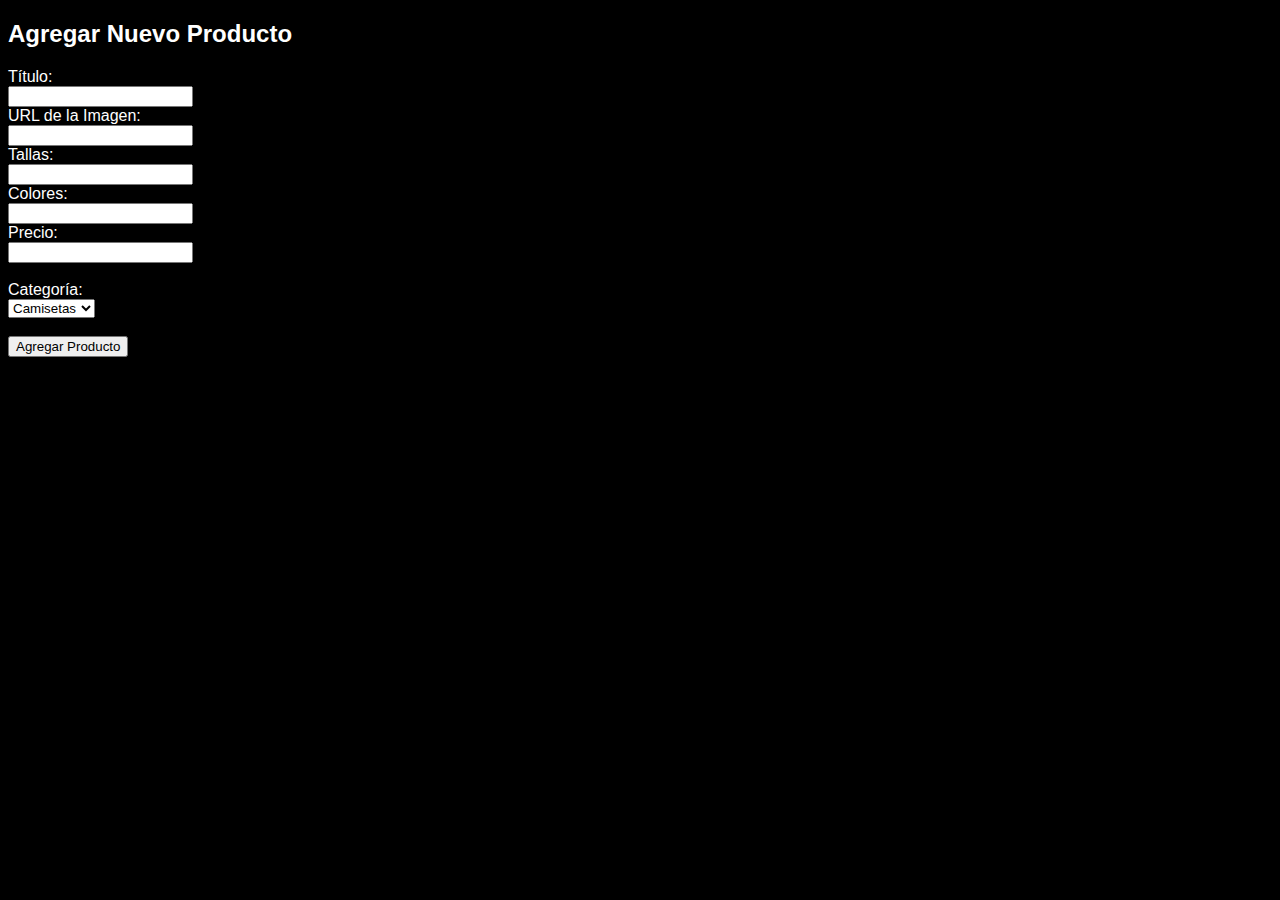
==== html/admin.html @ 38801b76 "avance 2" ====
<!DOCTYPE html>
<html lang="es">
<head>
    <meta charset="UTF-8">
    <meta name="viewport" content="width=device-width, initial-scale=1.0">
    <title>Panel de Administración - Black Opulence</title>
    <link rel="stylesheet" href="/css/styles.css">
</head>
<body>
    <h2>Agregar Nuevo Producto</h2>
    <form action="/php/procesar.php" method="POST">
        <label for="titulo">Título:</label><br>
        <input type="text" id="titulo" name="titulo" required><br>
        <label for="imagen">URL de la Imagen:</label><br>
        <input type="text" id="imagen" name="imagen" required><br>
        <label for="tallas">Tallas:</label><br>
        <input type="text" id="tallas" name="tallas" required><br>
        <label for="colores">Colores:</label><br>
        <input type="text" id="colores" name="colores" required><br>
        <label for="precio">Precio:</label><br>
        <input type="text" id="precio" name="precio" required><br><br>
        <label for="categoria">Categoría:</label><br>
        <select id="categoria" name="categoria" required>
            <option value="1">Camisetas</option>
            <option value="2">Gorras</option>
            <option value="3">Sudaderas</option>
        </select><br><br>
        <input type="submit" value="Agregar Producto">
    </form>
</body>
</html>
---- css/styles.css ----
body {
  font-family: 'Montserrat', sans-serif;
  background-color: #000000;
  color: #ffffff;
}

/* Encabezado */
.navbar {
  background-color: #000000;
}

.bg-dark {
  background-color: rgb(0, 0, 0) !important;
}

/* Estilo para la imagen de fondo del encabezado */
.custom-header-bg {
  background-image: url('/imagenes/fondoportada.png');
  background-size: cover;
  background-position: center top;
  background-attachment: fixed;
}

/* Estilo para el filtro oscuro */
.dark-overlay {
  top: 0;
  right: 0;
  bottom: 0;
  left: 0;
  background-color: rgba(0, 0, 0, 0.3); 
}

/* Estilos para el contenido del encabezado */
.custom-header-content {
  position: relative;
  z-index: 1;
  color: #ffffff;
}

/* Estilos para las imágenes dentro de las cajas de tendencias */
.trend-item img {
  width: 100%; 
  height: auto; 
  border-radius: 10px; }

.navbar-brand,
.navbar-nav .nav-link {
  color: #ffd700; 
}

.navbar-toggler-icon {
  background-color: #ffd700; 
}

.navbar-toggler {
  border-color: #ffd700; 
}

.btn-primary {
  color: #fff;
  background-color: #ffd700; 
  border-color: #ffd700; 
}

/* Botones personalizados */
.custom-btn {
  background-color: #ffd700; 
  color: #000000; 
  border: 2px solid transparent;
  border-radius: 25px;
  padding: 10px 20px;
  font-size: 18px;
  text-decoration: none;
  transition: all 0.3s ease;
}

.custom-btn:hover {
  background-color: transparent;
  border-color: #ffd700; 
  color: #ffd700; 
}

/* Cartas (cards) */
.card {
  background-color: #000000; 
  color: #ffd700; 
  border: 2px solid #ffd700; 
  transition: background-color 0.3s ease; 
  border-radius: 10px;
  box-shadow: 0 4px 8px rgba(0, 0, 0, 0.1);
}

.card-title,
.card-text {
  color: #ffffff; 
}

.card:hover {
  background-color: #ffd700; 
  color: #000000; 
  cursor: pointer;
}

/* Sección de Tendencias */
.trending-section {
  background-color: #000000; 
  color: #ffffff; 
}

.section-title {
  color: #ffd700; 
  text-align: center;
}

.trend-item {
  background-color: transparent;
  border: 2px solid #ffd700; 
  border-radius: 10px;
  transition: background-color 0.3s ease; 
}

.trend-item:hover {
  background-color: #ffd700; 
  color: #000000;
  cursor: pointer;
}


.brand-section {
  background-color: #000000; 
  color: #ffffff; 
  padding: 80px 0;
}

.section-titleinfo {
  color: #ffd700; 
  margin-bottom: 50px;
}

.brand-info h2 {
  color: #ffffff; 
}

.brand-info p {
  color: #ffffff;
  margin-bottom: 20px;
}

.brand-info a {
  color: #000000; 
  background-color: #ffd700; 
  border: 2px solid #ffd700; 
  border-radius: 25px;
  padding: 15px 30px;
  font-size: 18px;
  text-decoration: none;
  transition: all 0.3s ease;
}

.brand-info a:hover {
  background-color: transparent;
  color: #ffd700; 
}

.brand-image img {
  max-width: 100%;
  border-radius: 10px;
}
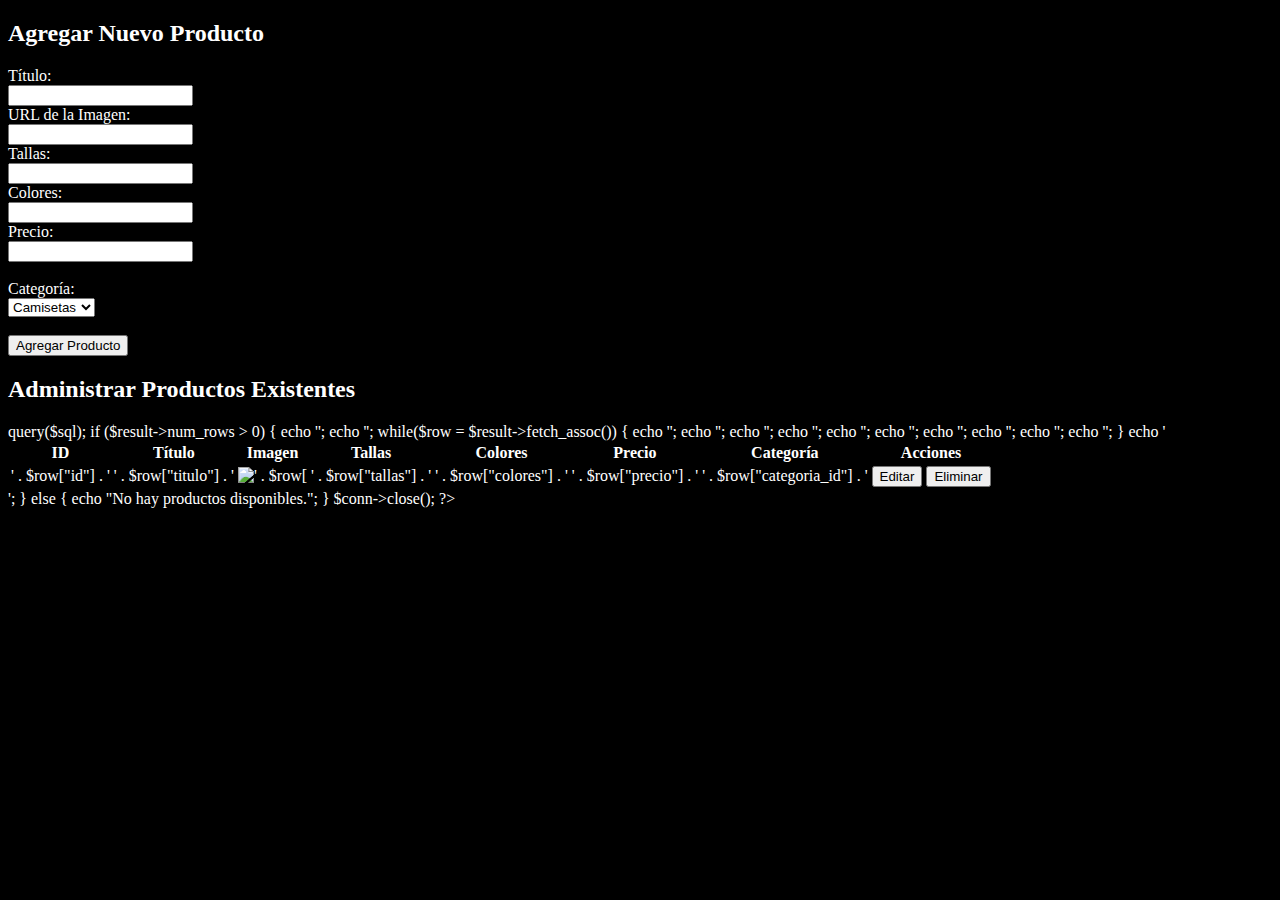
==== commit 4e39dbeb: "php admin" ====
--- a/html/admin.html
+++ b/html/admin.html
@@ -8,7 +8,7 @@
 </head>
 <body>
     <h2>Agregar Nuevo Producto</h2>
-    <form action="/php/procesar.php" method="POST">
+    <form action="/php/agregar_producto.php" method="POST">
         <label for="titulo">Título:</label><br>
         <input type="text" id="titulo" name="titulo" required><br>
         <label for="imagen">URL de la Imagen:</label><br>
@@ -27,5 +27,44 @@
         </select><br><br>
         <input type="submit" value="Agregar Producto">
     </form>
+
+    <h2>Administrar Productos Existentes</h2>
+    <?php
+    include '/php/db.php';
+
+    $sql = "SELECT * FROM productos";
+    $result = $conn->query($sql);
+
+    if ($result->num_rows > 0) {
+        echo '<table>';
+        echo '<tr><th>ID</th><th>Título</th><th>Imagen</th><th>Tallas</th><th>Colores</th><th>Precio</th><th>Categoría</th><th>Acciones</th></tr>';
+        while($row = $result->fetch_assoc()) {
+            echo '<tr>';
+            echo '<td>' . $row["id"] . '</td>';
+            echo '<td>' . $row["titulo"] . '</td>';
+            echo '<td><img src="' . $row["imagen"] . '" alt="' . $row["titulo"] . '" width="50"></td>';
+            echo '<td>' . $row["tallas"] . '</td>';
+            echo '<td>' . $row["colores"] . '</td>';
+            echo '<td>' . $row["precio"] . '</td>';
+            echo '<td>' . $row["categoria_id"] . '</td>';
+            echo '<td>
+                    <form action="/php/actualizar_producto.php" method="POST" style="display:inline;">
+                        <input type="hidden" name="id" value="' . $row["id"] . '">
+                        <input type="submit" value="Editar">
+                    </form>
+                    <form action="/php/eliminar_producto.php" method="POST" style="display:inline;">
+                        <input type="hidden" name="id" value="' . $row["id"] . '">
+                        <input type="submit" value="Eliminar">
+                    </form>
+                  </td>';
+            echo '</tr>';
+        }
+        echo '</table>';
+    } else {
+        echo "No hay productos disponibles.";
+    }
+
+    $conn->close();
+    ?>
 </body>
 </html>
--- a/css/styles.css
+++ b/css/styles.css
@@ -1,5 +1,5 @@
 body {
-  font-family: 'Montserrat', sans-serif;
+  font-family: 'Kanit';
   background-color: #000000;
   color: #ffffff;
 }
@@ -166,3 +166,29 @@
   max-width: 100%;
   border-radius: 10px;
 }
+
+/* Footer */
+footer {
+  background-color: #000000;
+  color: #ffffff;
+}
+
+footer a {
+  color: #ffd700;
+  text-decoration: none;
+}
+
+footer a:hover {
+  color: #ffffff;
+  text-decoration: none;
+}
+
+footer .btn-outline-light {
+  border-color: #ffd700;
+  color: #ffd700;
+}
+
+footer .btn-outline-light:hover {
+  background-color: #ffd700;
+  color: #000000;
+}
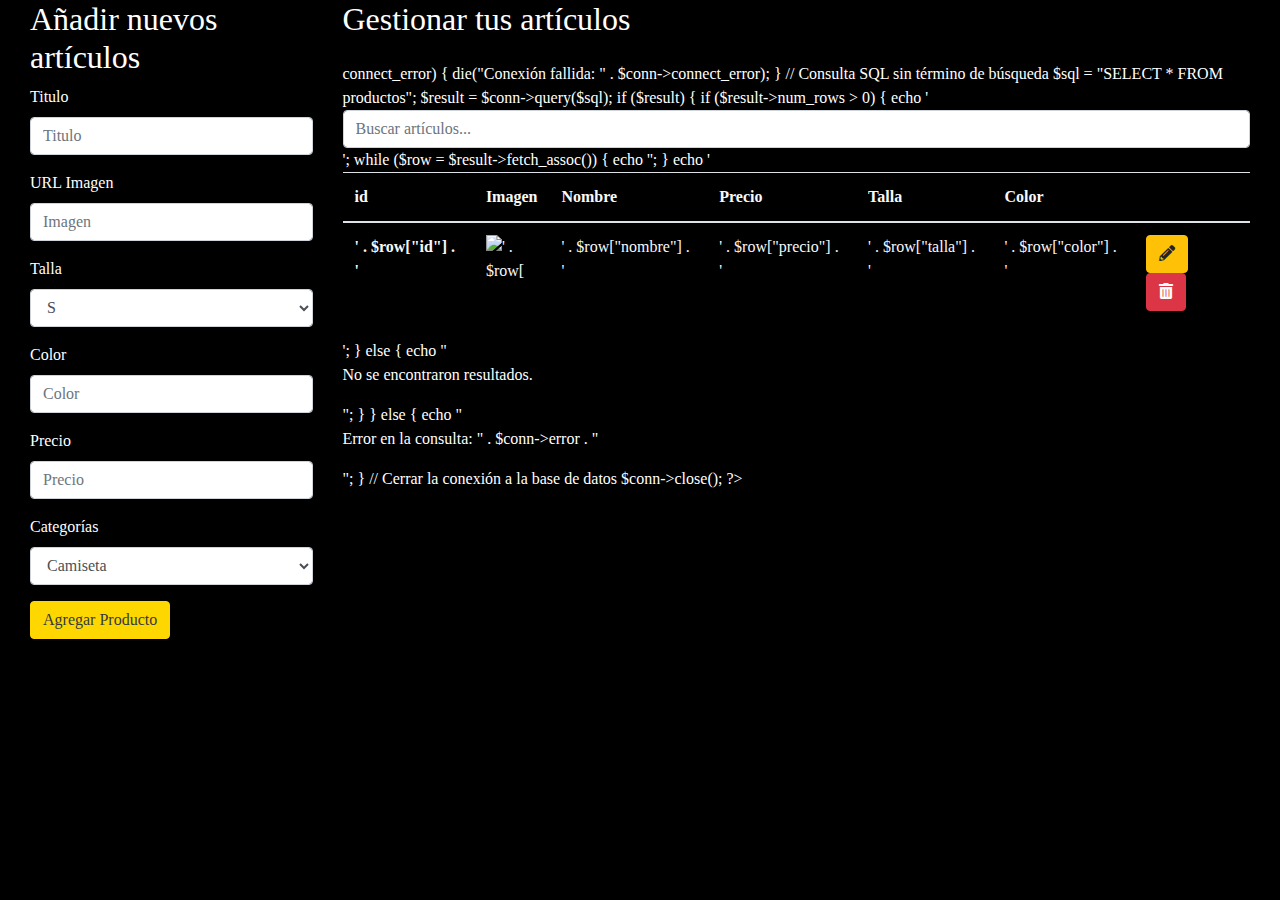
==== commit 26b80310: "nuevos cambios problemas" ====
--- a/html/admin.html
+++ b/html/admin.html
@@ -1,70 +1,82 @@
 <!DOCTYPE html>
 <html lang="es">
+
 <head>
     <meta charset="UTF-8">
     <meta name="viewport" content="width=device-width, initial-scale=1.0">
     <title>Panel de Administración - Black Opulence</title>
+    <link href="https://maxcdn.bootstrapcdn.com/bootstrap/4.5.2/css/bootstrap.min.css" rel="stylesheet">
     <link rel="stylesheet" href="/css/styles.css">
 </head>
+
 <body>
-    <h2>Agregar Nuevo Producto</h2>
-    <form action="/php/agregar_producto.php" method="POST">
-        <label for="titulo">Título:</label><br>
-        <input type="text" id="titulo" name="titulo" required><br>
-        <label for="imagen">URL de la Imagen:</label><br>
-        <input type="text" id="imagen" name="imagen" required><br>
-        <label for="tallas">Tallas:</label><br>
-        <input type="text" id="tallas" name="tallas" required><br>
-        <label for="colores">Colores:</label><br>
-        <input type="text" id="colores" name="colores" required><br>
-        <label for="precio">Precio:</label><br>
-        <input type="text" id="precio" name="precio" required><br><br>
-        <label for="categoria">Categoría:</label><br>
-        <select id="categoria" name="categoria" required>
-            <option value="1">Camisetas</option>
-            <option value="2">Gorras</option>
-            <option value="3">Sudaderas</option>
-        </select><br><br>
-        <input type="submit" value="Agregar Producto">
-    </form>
+<div class="container" style="max-width: 1440px;">
+    <div class="container-fluid">
+        <div class="row content">
+            <div class="col-sm-3 sidenav">
+                <h2>Añadir nuevos artículos</h2>
+                <form action="/php/agregar_producto.php" method="POST">
+                    <div class="form-group">
+                        <label for="titulo">Titulo</label>
+                        <input type="text" class="form-control" id="titulo" name="titulo" placeholder="Titulo" required>
+                    </div>
+                    <div class="form-group">
+                        <label for="imagen">URL Imagen</label>
+                        <input type="text" class="form-control" id="imagen" placeholder="Imagen" name="imagen" required>
+                    </div>
+                    <div class="form-group">
+                        <label for="tallas">Talla</label>
+                        <select class="form-control" id="tallas" name="tallas" required>
+                            <option>S</option>
+                            <option>M</option>
+                            <option>L</option>
+                            <option>XL</option>
+                            <option>EG</option>
+                        </select>
+                    </div>
+                    <div class="form-group">
+                        <label for="colores">Color</label>
+                        <input type="text" class="form-control" id="colores" name="colores" placeholder="Color" required>
+                    </div>
+                    <div class="form-group">
+                        <label for="precio">Precio</label>
+                        <input type="number" class="form-control" id="precio" name="precio" placeholder="Precio" min="0" required>
+                    </div>
+                    <div class="form-group">
+                        <label for="categoria">Categorías</label>
+                        <select class="form-control" id="categoria" name="categoria" required>
+                            <option value="1">Camiseta</option>
+                            <option value="2">Gorras</option>
+                            <option value="3">Zapatillas</option>
+                        </select>
+                    </div>
+                    <button type="submit" class="btn btn-primary text-dark">Agregar Producto</button>
+                </form>
+            </div>
+            <div class="col-sm-9">
+                <h2>Gestionar tus artículos</h2>
+                <div id="productos-container" class="mt-4"></div>
+            </div>
+        </div>
+    </div>
+</div>
+   
 
-    <h2>Administrar Productos Existentes</h2>
-    <?php
-    include '/php/db.php';
+    <script src="https://ajax.googleapis.com/ajax/libs/jquery/3.5.1/jquery.min.js"></script>
 
-    $sql = "SELECT * FROM productos";
-    $result = $conn->query($sql);
+    <script>
+        $(document).ready(function () {
+            // Realiza una solicitud AJAX al archivo PHP
+            $.ajax({
+                url: '/php/admin_products.php',
+                type: 'GET',
+                success: function (response) {
+                    // Inserta la respuesta en el contenedor de productos
+                    $('#productos-container').html(response);
+                }
+            });
+        });
+    </script>
+</body>
 
-    if ($result->num_rows > 0) {
-        echo '<table>';
-        echo '<tr><th>ID</th><th>Título</th><th>Imagen</th><th>Tallas</th><th>Colores</th><th>Precio</th><th>Categoría</th><th>Acciones</th></tr>';
-        while($row = $result->fetch_assoc()) {
-            echo '<tr>';
-            echo '<td>' . $row["id"] . '</td>';
-            echo '<td>' . $row["titulo"] . '</td>';
-            echo '<td><img src="' . $row["imagen"] . '" alt="' . $row["titulo"] . '" width="50"></td>';
-            echo '<td>' . $row["tallas"] . '</td>';
-            echo '<td>' . $row["colores"] . '</td>';
-            echo '<td>' . $row["precio"] . '</td>';
-            echo '<td>' . $row["categoria_id"] . '</td>';
-            echo '<td>
-                    <form action="/php/actualizar_producto.php" method="POST" style="display:inline;">
-                        <input type="hidden" name="id" value="' . $row["id"] . '">
-                        <input type="submit" value="Editar">
-                    </form>
-                    <form action="/php/eliminar_producto.php" method="POST" style="display:inline;">
-                        <input type="hidden" name="id" value="' . $row["id"] . '">
-                        <input type="submit" value="Eliminar">
-                    </form>
-                  </td>';
-            echo '</tr>';
-        }
-        echo '</table>';
-    } else {
-        echo "No hay productos disponibles.";
-    }
-
-    $conn->close();
-    ?>
-</body>
-</html>
+</html>--- a/css/styles.css
+++ b/css/styles.css
@@ -41,7 +41,8 @@
 .trend-item img {
   width: 100%; 
   height: auto; 
-  border-radius: 10px; }
+  border-radius: 10px; 
+}
 
 .navbar-brand,
 .navbar-nav .nav-link {
@@ -85,7 +86,7 @@
   background-color: #000000; 
   color: #ffd700; 
   border: 2px solid #ffd700; 
-  transition: background-color 0.3s ease; 
+  transition: background-color 0.3s ease, color 0.3s ease; 
   border-radius: 10px;
   box-shadow: 0 4px 8px rgba(0, 0, 0, 0.1);
 }
@@ -99,6 +100,11 @@
   background-color: #ffd700; 
   color: #000000; 
   cursor: pointer;
+}
+
+.card:hover .card-title,
+.card:hover .card-text {
+  color: #000000; 
 }
 
 /* Sección de Tendencias */
@@ -110,13 +116,28 @@
 .section-title {
   color: #ffd700; 
   text-align: center;
+  padding: 20px 0; /* Más padding para el título */
+
 }
 
 .trend-item {
+  display: flex;
+  flex-direction: column;
+  justify-content: space-between;
+  align-items: center;
+  padding: 20px;
   background-color: transparent;
   border: 2px solid #ffd700; 
   border-radius: 10px;
-  transition: background-color 0.3s ease; 
+  transition: background-color 0.3s ease, color 0.3s ease; 
+  text-align: center;
+}
+
+.trend-item h3,
+.trend-item p,
+.trend-item a.btn-primary {
+  color: #ffffff;
+  transition: color 0.3s ease;
 }
 
 .trend-item:hover {
@@ -125,7 +146,48 @@
   cursor: pointer;
 }
 
-
+.trend-item:hover h3,
+.trend-item:hover p,
+.trend-item:hover a.btn-primary {
+  color: #000000;
+}
+
+/* Estilos para los botones de las tendencias */
+.trend-button {
+  margin: 15px 0;
+}
+
+.btn-primary {
+  color: #fff;
+  background-color: #ffd700;
+  border-color: #ffd700;
+}
+
+.btn-primary:hover {
+  color: #ffd700; /* Color del texto del botón al pasar el mouse */
+  background-color: #000000; /* Color de fondo del botón al pasar el mouse */
+  border-color: #ffd700; /* Color del borde del botón al pasar el mouse */
+}
+
+/* Botones personalizados */
+.custom-btn {
+  background-color: #ffd700;
+  color: #000000;
+  border: 2px solid transparent;
+  border-radius: 25px;
+  padding: 10px 20px;
+  font-size: 18px;
+  text-decoration: none;
+  transition: all 0.3s ease;
+}
+
+.custom-btn:hover {
+  background-color: transparent;
+  border-color: #ffd700;
+  color: #ffd700;
+}
+
+/* Sección de información de la marca */
 .brand-section {
   background-color: #000000; 
   color: #ffffff; 
@@ -192,3 +254,24 @@
   background-color: #ffd700;
   color: #000000;
 }
+
+/* Ajustes adicionales para los elementos de tendencia */
+.trend-item h3 {
+  color: #ffffff;
+}
+
+.trend-item p {
+  color: #ffffff;
+}
+
+.trend-item a.btn-primary {
+  color: #000000;
+  background-color: #ffd700;
+  border-color: #ffd700;
+}
+
+.trend-item a.btn-primary:hover {
+  color: #ffd700;
+  background-color: #000000;
+  border-color: #ffd700;
+}
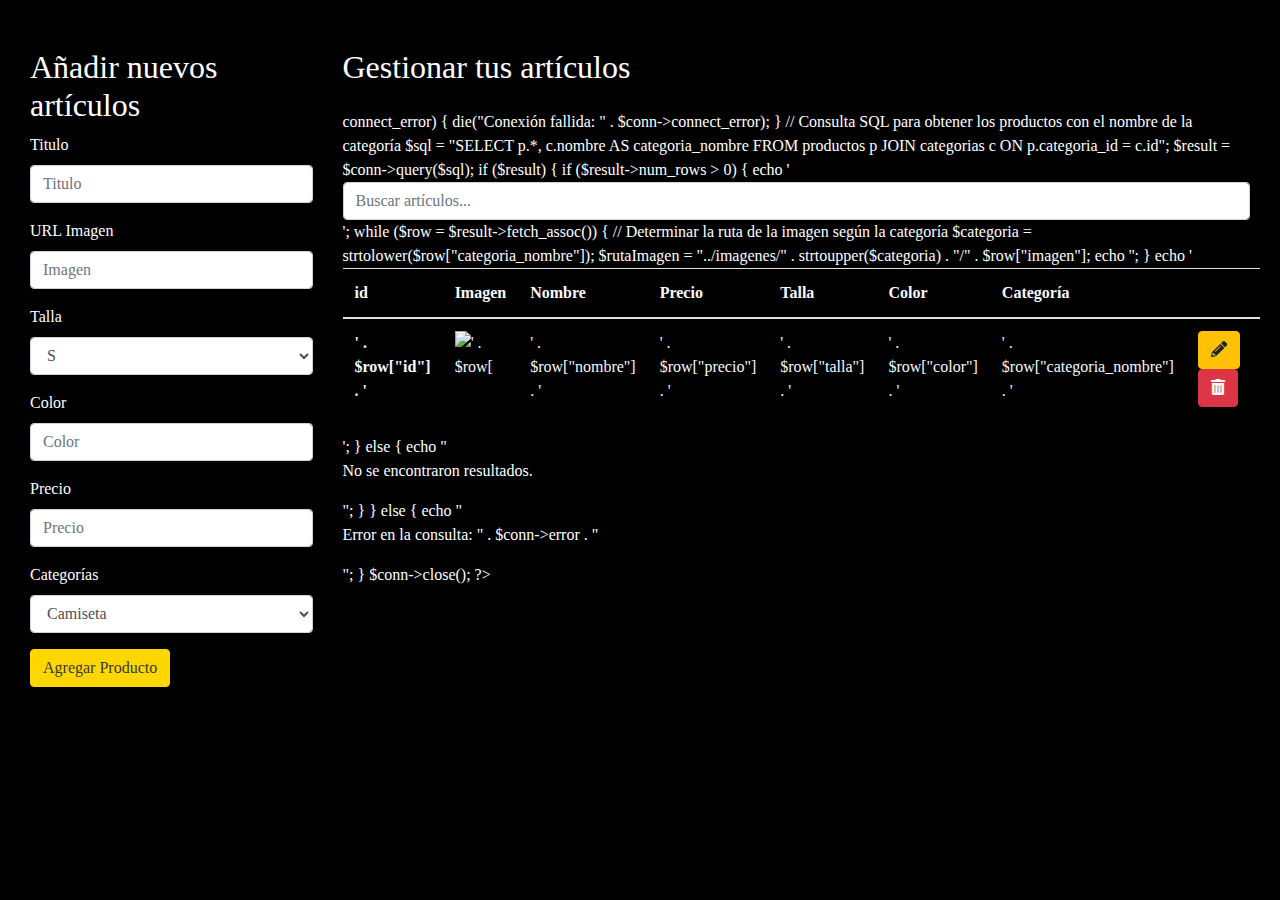
==== commit 34a187d6: "problemas" ====
--- a/html/admin.html
+++ b/html/admin.html
@@ -10,60 +10,65 @@
 </head>
 
 <body>
-<div class="container" style="max-width: 1440px;">
-    <div class="container-fluid">
-        <div class="row content">
-            <div class="col-sm-3 sidenav">
-                <h2>Añadir nuevos artículos</h2>
-                <form action="/php/agregar_producto.php" method="POST">
-                    <div class="form-group">
-                        <label for="titulo">Titulo</label>
-                        <input type="text" class="form-control" id="titulo" name="titulo" placeholder="Titulo" required>
-                    </div>
-                    <div class="form-group">
-                        <label for="imagen">URL Imagen</label>
-                        <input type="text" class="form-control" id="imagen" placeholder="Imagen" name="imagen" required>
-                    </div>
-                    <div class="form-group">
-                        <label for="tallas">Talla</label>
-                        <select class="form-control" id="tallas" name="tallas" required>
-                            <option>S</option>
-                            <option>M</option>
-                            <option>L</option>
-                            <option>XL</option>
-                            <option>EG</option>
-                        </select>
-                    </div>
-                    <div class="form-group">
-                        <label for="colores">Color</label>
-                        <input type="text" class="form-control" id="colores" name="colores" placeholder="Color" required>
-                    </div>
-                    <div class="form-group">
-                        <label for="precio">Precio</label>
-                        <input type="number" class="form-control" id="precio" name="precio" placeholder="Precio" min="0" required>
-                    </div>
-                    <div class="form-group">
-                        <label for="categoria">Categorías</label>
-                        <select class="form-control" id="categoria" name="categoria" required>
-                            <option value="1">Camiseta</option>
-                            <option value="2">Gorras</option>
-                            <option value="3">Zapatillas</option>
-                        </select>
-                    </div>
-                    <button type="submit" class="btn btn-primary text-dark">Agregar Producto</button>
-                </form>
-            </div>
-            <div class="col-sm-9">
-                <h2>Gestionar tus artículos</h2>
-                <div id="productos-container" class="mt-4"></div>
+
+    <div class="container" style="max-width: 1640px;">
+        <div class="container-fluid">
+            <div class="row content">
+                <div class="col-xl-3 mt-5">
+                    <h2>Añadir nuevos artículos</h2>
+                    <form action="/php/agregar_producto.php" method="POST">
+                        <div class="form-group">
+                            <label for="titulo">Titulo</label>
+                            <input type="text" class="form-control" id="titulo" name="titulo" placeholder="Titulo"
+                                required>
+                        </div>
+                        <div class="form-group">
+                            <label for="imagen">URL Imagen</label>
+                            <input type="text" class="form-control" id="imagen" placeholder="Imagen" name="imagen"
+                                required>
+                        </div>
+                        <div class="form-group">
+                            <label for="tallas">Talla</label>
+                            <select class="form-control" id="tallas" name="tallas" required>
+                                <option>S</option>
+                                <option>M</option>
+                                <option>L</option>
+                                <option>XL</option>
+                                <option>EG</option>
+                            </select>
+                        </div>
+                        <div class="form-group">
+                            <label for="colores">Color</label>
+                            <input type="text" class="form-control" id="colores" name="colores" placeholder="Color"
+                                required>
+                        </div>
+                        <div class="form-group">
+                            <label for="precio">Precio</label>
+                            <input type="number" class="form-control" id="precio" name="precio" placeholder="Precio"
+                                min="0" required>
+                        </div>
+                        <div class="form-group">
+                            <label for="categoria">Categorías</label>
+                            <select class="form-control" id="categoria" name="categoria" required>
+                                <option value="1">Camiseta</option>
+                                <option value="2">Gorras</option>
+                                <option value="3">Sudaderas</option>
+                                <option value="4">Zapatillas</option>
+                            </select>
+                        </div>
+                        <button type="submit" class="btn btn-primary text-dark">Agregar Producto</button>
+                    </form>
+                </div>
+                <div class="col-xl-9 mt-5">
+                    <h2>Gestionar tus artículos</h2>
+                    <div id="productos-container" class="mt-4"></div>
+                </div>
             </div>
         </div>
     </div>
-</div>
-   
 
+    <!-- Scripts -->
     <script src="https://ajax.googleapis.com/ajax/libs/jquery/3.5.1/jquery.min.js"></script>
-
     <script>
         $(document).ready(function () {
             // Realiza una solicitud AJAX al archivo PHP
--- a/css/styles.css
+++ b/css/styles.css
@@ -41,8 +41,7 @@
 .trend-item img {
   width: 100%; 
   height: auto; 
-  border-radius: 10px; 
-}
+  border-radius: 10px; }
 
 .navbar-brand,
 .navbar-nav .nav-link {
@@ -86,7 +85,7 @@
   background-color: #000000; 
   color: #ffd700; 
   border: 2px solid #ffd700; 
-  transition: background-color 0.3s ease, color 0.3s ease; 
+  transition: background-color 0.3s ease; 
   border-radius: 10px;
   box-shadow: 0 4px 8px rgba(0, 0, 0, 0.1);
 }
@@ -102,11 +101,6 @@
   cursor: pointer;
 }
 
-.card:hover .card-title,
-.card:hover .card-text {
-  color: #000000; 
-}
-
 /* Sección de Tendencias */
 .trending-section {
   background-color: #000000; 
@@ -116,28 +110,13 @@
 .section-title {
   color: #ffd700; 
   text-align: center;
-  padding: 20px 0; /* Más padding para el título */
-
 }
 
 .trend-item {
-  display: flex;
-  flex-direction: column;
-  justify-content: space-between;
-  align-items: center;
-  padding: 20px;
   background-color: transparent;
   border: 2px solid #ffd700; 
   border-radius: 10px;
-  transition: background-color 0.3s ease, color 0.3s ease; 
-  text-align: center;
-}
-
-.trend-item h3,
-.trend-item p,
-.trend-item a.btn-primary {
-  color: #ffffff;
-  transition: color 0.3s ease;
+  transition: background-color 0.3s ease; 
 }
 
 .trend-item:hover {
@@ -146,48 +125,7 @@
   cursor: pointer;
 }
 
-.trend-item:hover h3,
-.trend-item:hover p,
-.trend-item:hover a.btn-primary {
-  color: #000000;
-}
 
-/* Estilos para los botones de las tendencias */
-.trend-button {
-  margin: 15px 0;
-}
-
-.btn-primary {
-  color: #fff;
-  background-color: #ffd700;
-  border-color: #ffd700;
-}
-
-.btn-primary:hover {
-  color: #ffd700; /* Color del texto del botón al pasar el mouse */
-  background-color: #000000; /* Color de fondo del botón al pasar el mouse */
-  border-color: #ffd700; /* Color del borde del botón al pasar el mouse */
-}
-
-/* Botones personalizados */
-.custom-btn {
-  background-color: #ffd700;
-  color: #000000;
-  border: 2px solid transparent;
-  border-radius: 25px;
-  padding: 10px 20px;
-  font-size: 18px;
-  text-decoration: none;
-  transition: all 0.3s ease;
-}
-
-.custom-btn:hover {
-  background-color: transparent;
-  border-color: #ffd700;
-  color: #ffd700;
-}
-
-/* Sección de información de la marca */
 .brand-section {
   background-color: #000000; 
   color: #ffffff; 
@@ -254,24 +192,3 @@
   background-color: #ffd700;
   color: #000000;
 }
-
-/* Ajustes adicionales para los elementos de tendencia */
-.trend-item h3 {
-  color: #ffffff;
-}
-
-.trend-item p {
-  color: #ffffff;
-}
-
-.trend-item a.btn-primary {
-  color: #000000;
-  background-color: #ffd700;
-  border-color: #ffd700;
-}
-
-.trend-item a.btn-primary:hover {
-  color: #ffd700;
-  background-color: #000000;
-  border-color: #ffd700;
-}
